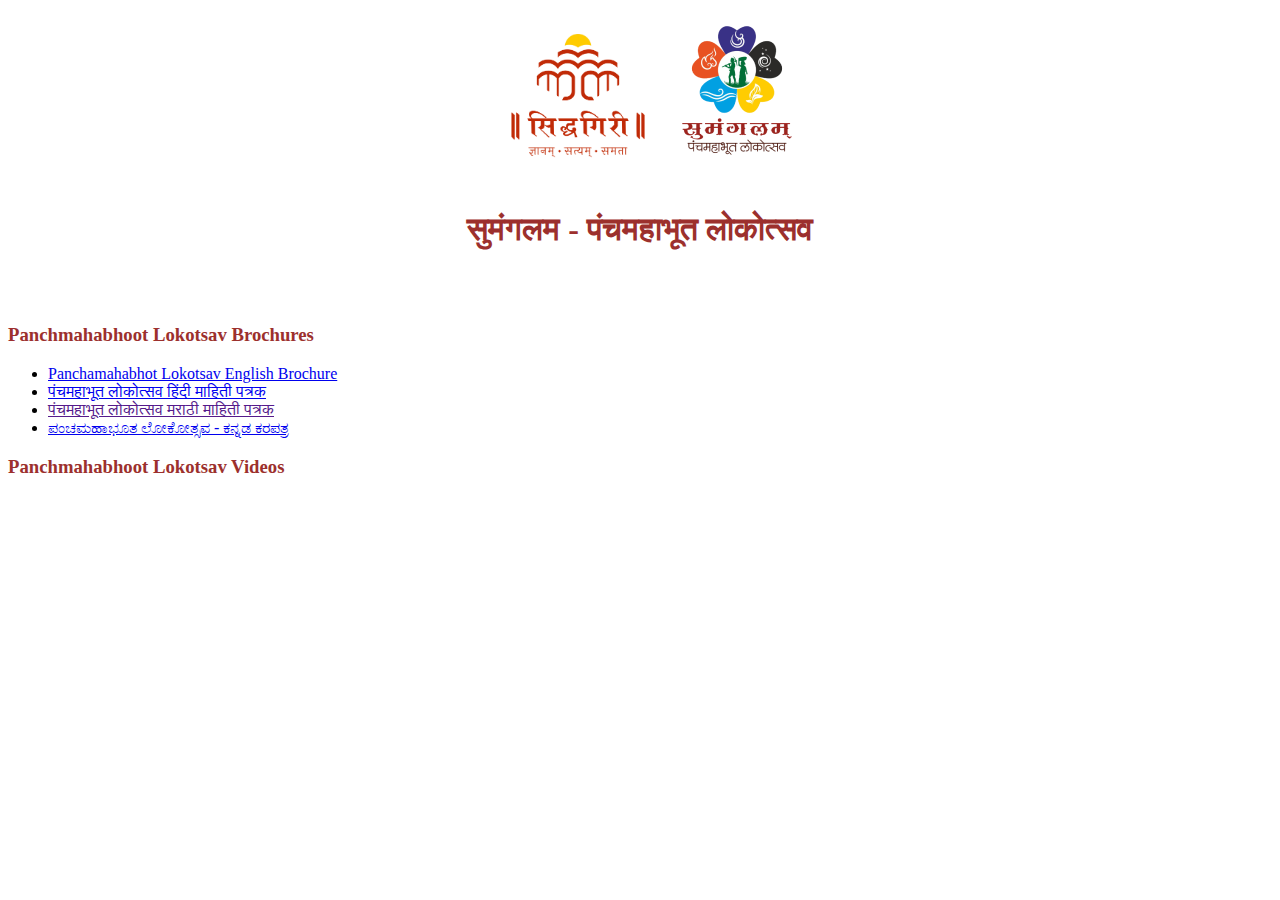
==== index.html @ 82b2008e "Update index.html" ====
<html>
<header></Header>

<body>
    <div style="vertical-align: middle; text-align: center;">
        <img style="width: 190px;" src="SiddhagiriM-1.jpg">
        <img style="margin-bottom: 30px;" src="sumangal.png">
        <h1 style="color: #9c302d;">सुमंगलम - पंचमहाभूत लोकोत्सव</h1>
    </div>
    <br />
    <br />
    <h3 style="color: #9c302d;">Panchmahabhoot Lokotsav Brochures</h3>
    <ul>
        <li>
            <a
                href="http://siddhagirisumangalam.org/public/images/frontend/Panchamahabhot-Lokotsav-English-Brochure.pdf">Panchamahabhot
                Lokotsav English Brochure</a>
        </li>
        <li>
            <a
                href="http://siddhagirisumangalam.org/public/images/frontend/Panchamahabhoot-Lokotsav-Hindi-Brochure.pdf">पंचमहाभूत
                लोकोत्सव हिंदी माहिती पत्रक </a>
        </li>
        <li>
            <a href="">पंचमहाभूत लोकोत्सव मराठी माहिती पत्रक</a>
        </li>
        <li>
            <a
                href="http://siddhagirisumangalam.org/public/images/frontend/Panchamahabhoot-Lokotsav-Kannada-Brochure.pdf">ಪಂಚಮಹಾಭೂತ
                ಲೋಕೋತ್ಸವ - ಕನ್ನಡ ಕರಪತ್ರ</a>
        </li>
    </ul>
    <h3 style="color: #9c302d;">Panchmahabhoot Lokotsav Videos</h3>
    <ul>
        <iframe width="336" height="189" src="https://www.youtube.com/embed/2FY-NuUGh54" title="YouTube video player"
            frameborder="0"
            allow="accelerometer; autoplay; clipboard-write; encrypted-media; gyroscope; picture-in-picture"
            allowfullscreen></iframe>
        <iframe width="336" height="189" src="https://www.youtube.com/embed/qP-OtB-D2gA" title="YouTube video player"
            frameborder="0"
            allow="accelerometer; autoplay; clipboard-write; encrypted-media; gyroscope; picture-in-picture"
            allowfullscreen></iframe>
        <iframe width="336" height="189" src="https://www.youtube.com/embed/GQs4Cmb9RgM" title="YouTube video player"
            frameborder="0"
            allow="accelerometer; autoplay; clipboard-write; encrypted-media; gyroscope; picture-in-picture"
            allowfullscreen></iframe>

    </ul>
</body>

</html>
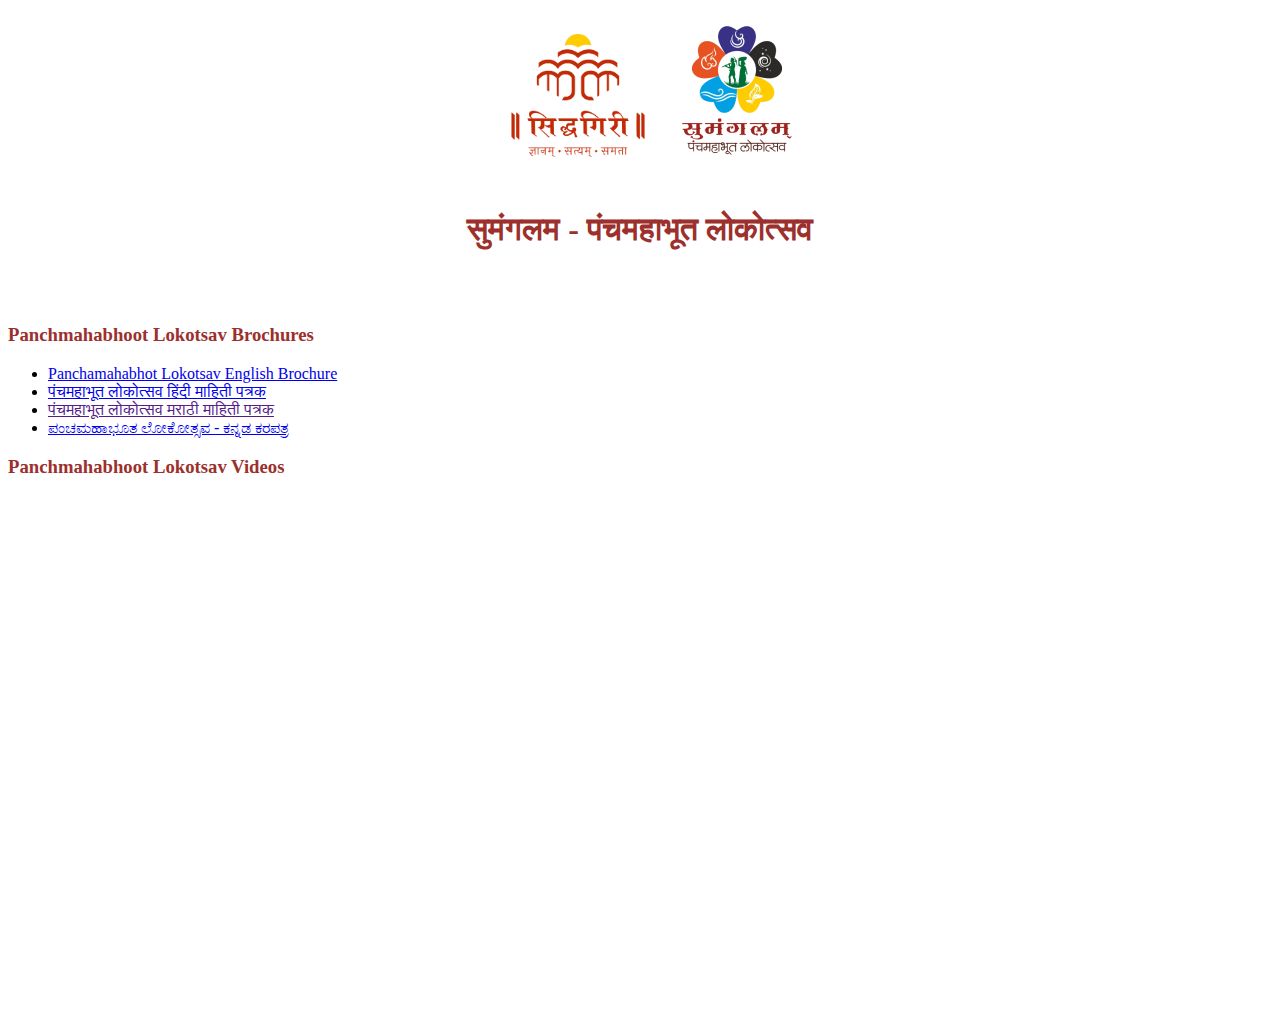
==== commit 9412a3c9: "Update index.html" ====
--- a/index.html
+++ b/index.html
@@ -1,5 +1,7 @@
 <html>
-<header></Header>
+<header>
+    <title>सिद्धगिरी सुमंगलम - पंचमहाभूत लोकोत्सव</title>
+</Header>
 
 <body>
     <div style="vertical-align: middle; text-align: center;">
@@ -32,15 +34,15 @@
     </ul>
     <h3 style="color: #9c302d;">Panchmahabhoot Lokotsav Videos</h3>
     <ul>
-        <iframe width="336" height="189" src="https://www.youtube.com/embed/2FY-NuUGh54" title="YouTube video player"
+        <iframe width="448" height="252" src="https://www.youtube.com/embed/2FY-NuUGh54" title="YouTube video player"
             frameborder="0"
             allow="accelerometer; autoplay; clipboard-write; encrypted-media; gyroscope; picture-in-picture"
             allowfullscreen></iframe>
-        <iframe width="336" height="189" src="https://www.youtube.com/embed/qP-OtB-D2gA" title="YouTube video player"
+        <iframe width="448" height="252" src="https://www.youtube.com/embed/qP-OtB-D2gA" title="YouTube video player"
             frameborder="0"
             allow="accelerometer; autoplay; clipboard-write; encrypted-media; gyroscope; picture-in-picture"
             allowfullscreen></iframe>
-        <iframe width="336" height="189" src="https://www.youtube.com/embed/GQs4Cmb9RgM" title="YouTube video player"
+        <iframe width="448" height="252" src="https://www.youtube.com/embed/GQs4Cmb9RgM" title="YouTube video player"
             frameborder="0"
             allow="accelerometer; autoplay; clipboard-write; encrypted-media; gyroscope; picture-in-picture"
             allowfullscreen></iframe>
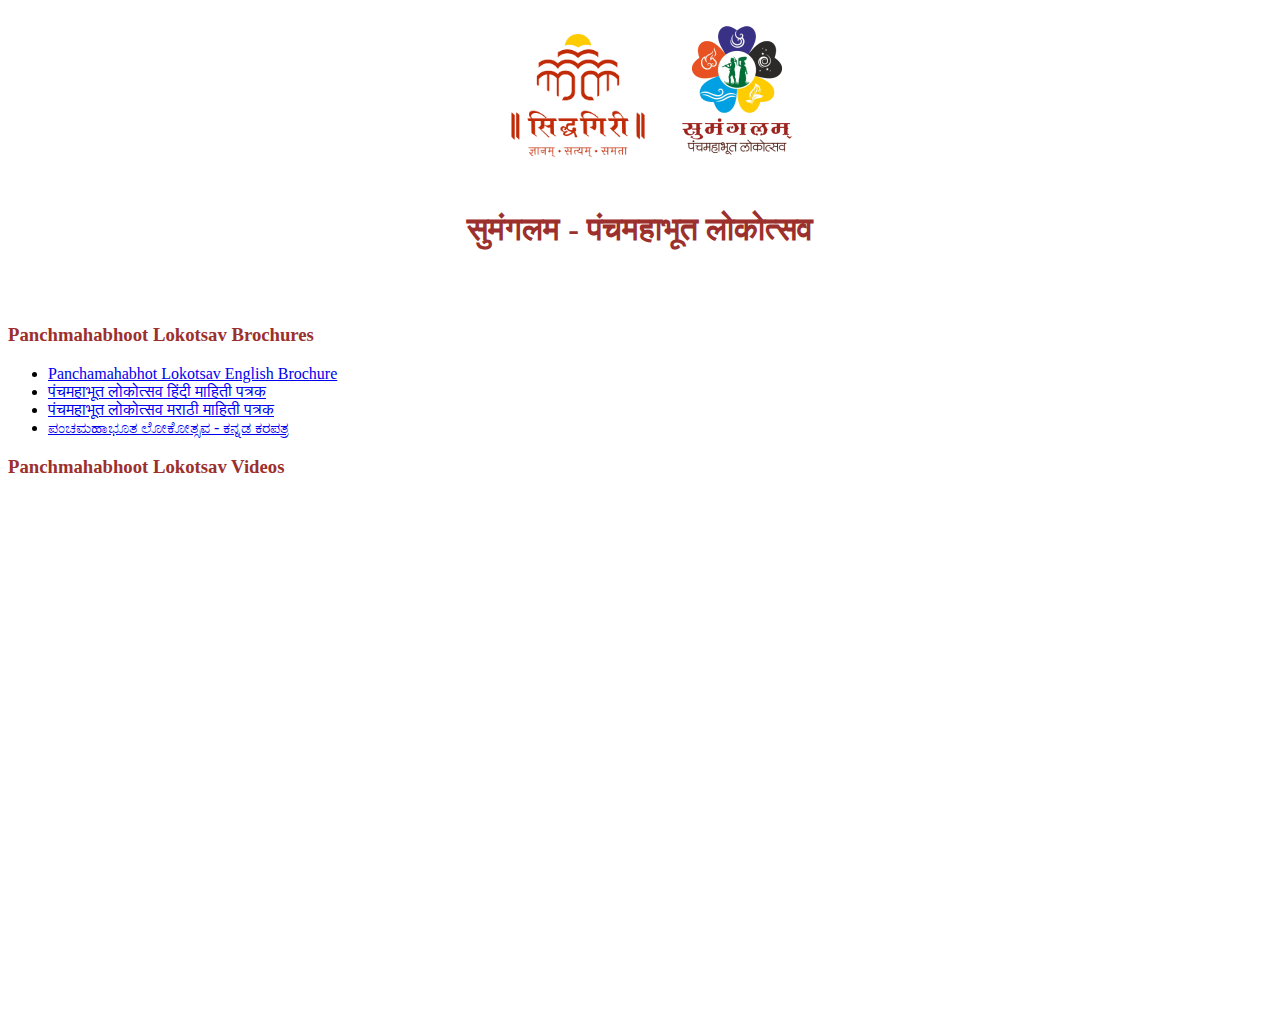
==== commit 96a83ada: "Update index.html" ====
--- a/index.html
+++ b/index.html
@@ -1,6 +1,7 @@
 <html>
 <header>
     <title>सिद्धगिरी सुमंगलम - पंचमहाभूत लोकोत्सव</title>
+    <link rel="icon" type="image/x-icon" href="favicon.ico">
 </Header>
 
 <body>
@@ -14,20 +15,20 @@
     <h3 style="color: #9c302d;">Panchmahabhoot Lokotsav Brochures</h3>
     <ul>
         <li>
-            <a
+            <a target="_blank"
                 href="http://siddhagirisumangalam.org/public/images/frontend/Panchamahabhot-Lokotsav-English-Brochure.pdf">Panchamahabhot
                 Lokotsav English Brochure</a>
         </li>
         <li>
-            <a
+            <a target="_blank"
                 href="http://siddhagirisumangalam.org/public/images/frontend/Panchamahabhoot-Lokotsav-Hindi-Brochure.pdf">पंचमहाभूत
                 लोकोत्सव हिंदी माहिती पत्रक </a>
         </li>
         <li>
-            <a href="">पंचमहाभूत लोकोत्सव मराठी माहिती पत्रक</a>
+            <a target="_blank" href="http://siddhagirisumangalam.org/public/images/frontend/Panchamahabhoot-Lokotsav-Marathi-Brochure.pdf">पंचमहाभूत लोकोत्सव मराठी माहिती पत्रक</a>
         </li>
         <li>
-            <a
+            <a target="_blank"
                 href="http://siddhagirisumangalam.org/public/images/frontend/Panchamahabhoot-Lokotsav-Kannada-Brochure.pdf">ಪಂಚಮಹಾಭೂತ
                 ಲೋಕೋತ್ಸವ - ಕನ್ನಡ ಕರಪತ್ರ</a>
         </li>
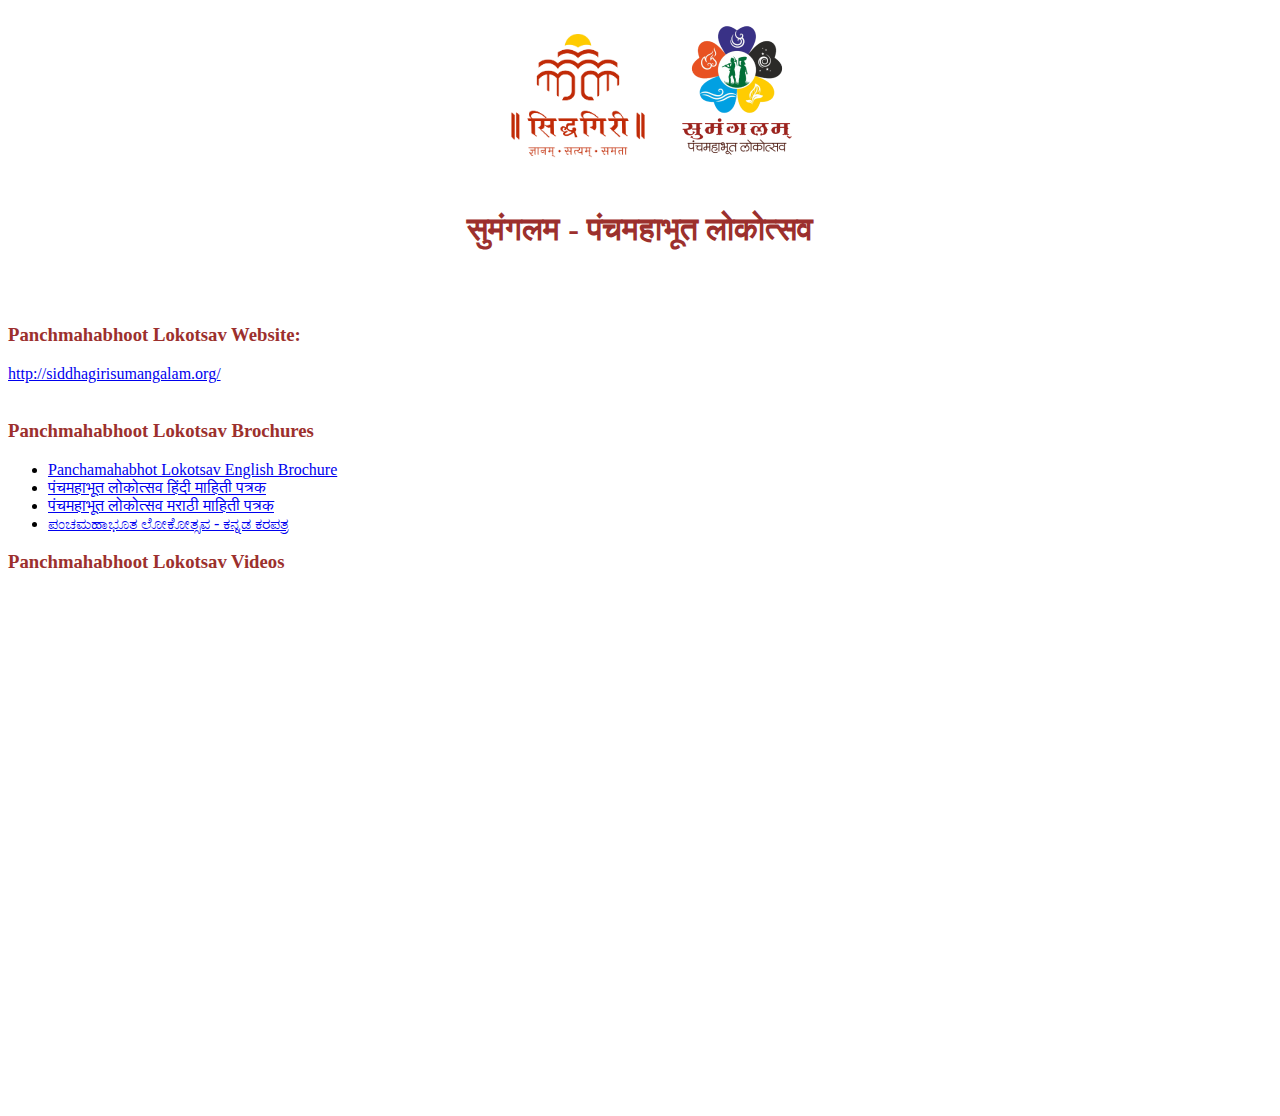
==== commit ce6a00c8: "Update index.html" ====
--- a/index.html
+++ b/index.html
@@ -10,6 +10,10 @@
         <img style="margin-bottom: 30px;" src="sumangal.png">
         <h1 style="color: #9c302d;">सुमंगलम - पंचमहाभूत लोकोत्सव</h1>
     </div>
+    <br />
+    <br />
+    <h3 style="color: #9c302d;">Panchmahabhoot Lokotsav Website:</h3>
+    <a target="_blank" href="http://siddhagirisumangalam.org/">http://siddhagirisumangalam.org/</a>
     <br />
     <br />
     <h3 style="color: #9c302d;">Panchmahabhoot Lokotsav Brochures</h3>
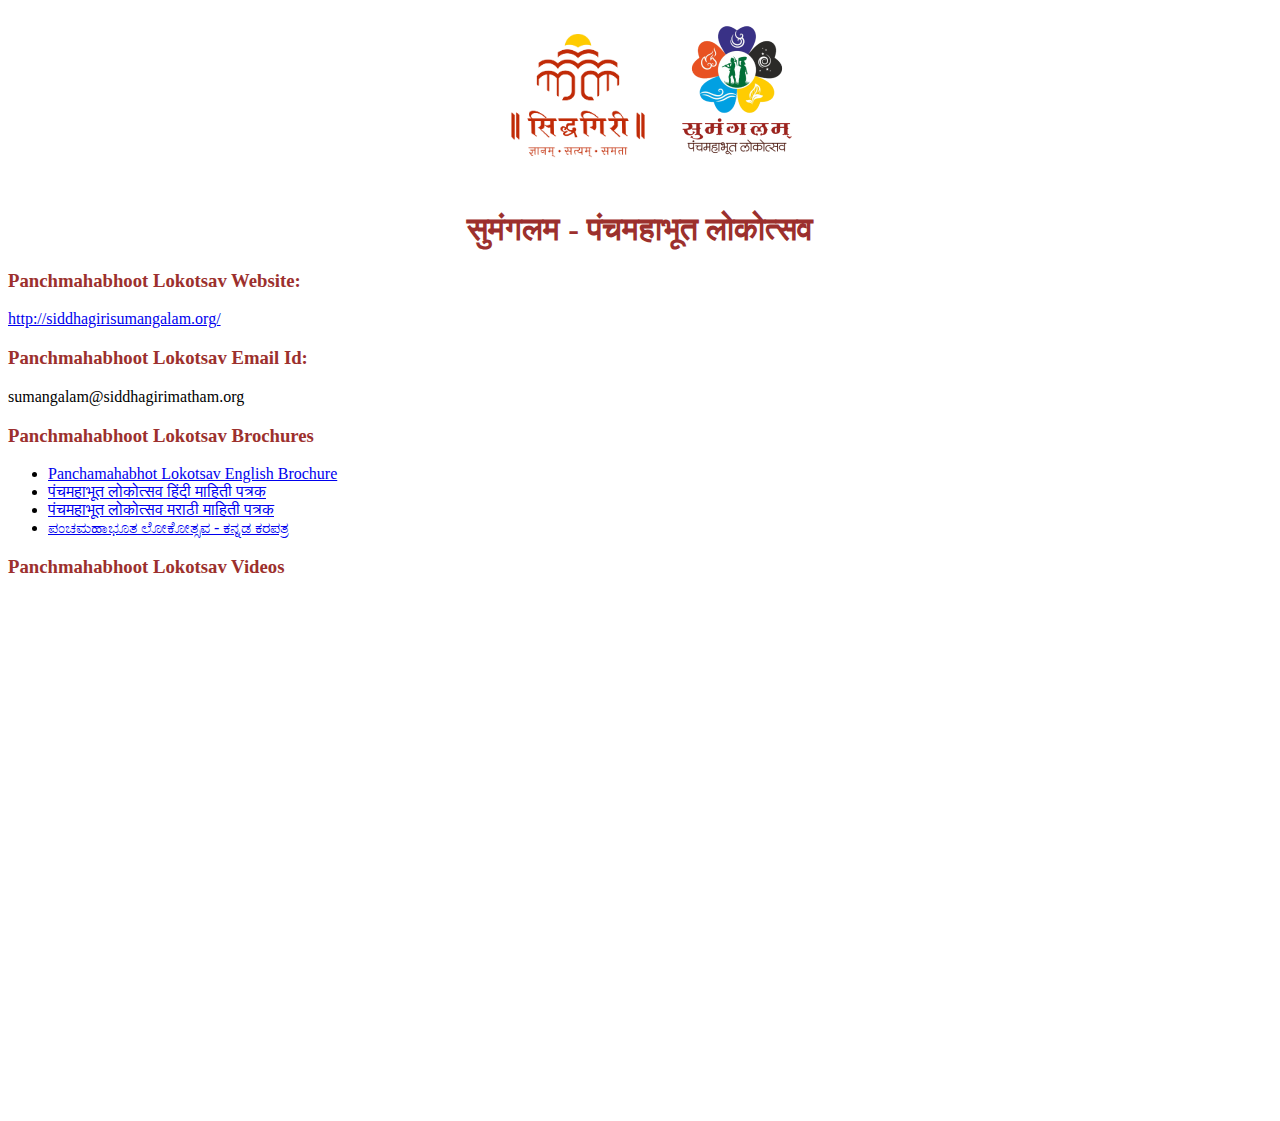
==== commit d2c4520e: "Update index.html" ====
--- a/index.html
+++ b/index.html
@@ -10,11 +10,12 @@
         <img style="margin-bottom: 30px;" src="sumangal.png">
         <h1 style="color: #9c302d;">सुमंगलम - पंचमहाभूत लोकोत्सव</h1>
     </div>
-    <br />
-    <br />
     <h3 style="color: #9c302d;">Panchmahabhoot Lokotsav Website:</h3>
     <a target="_blank" href="http://siddhagirisumangalam.org/">http://siddhagirisumangalam.org/</a>
     <br />
+    <h3 style="color: #9c302d;">Panchmahabhoot Lokotsav Email Id:</h3>
+    sumangalam@siddhagirimatham.org
+    
     <br />
     <h3 style="color: #9c302d;">Panchmahabhoot Lokotsav Brochures</h3>
     <ul>
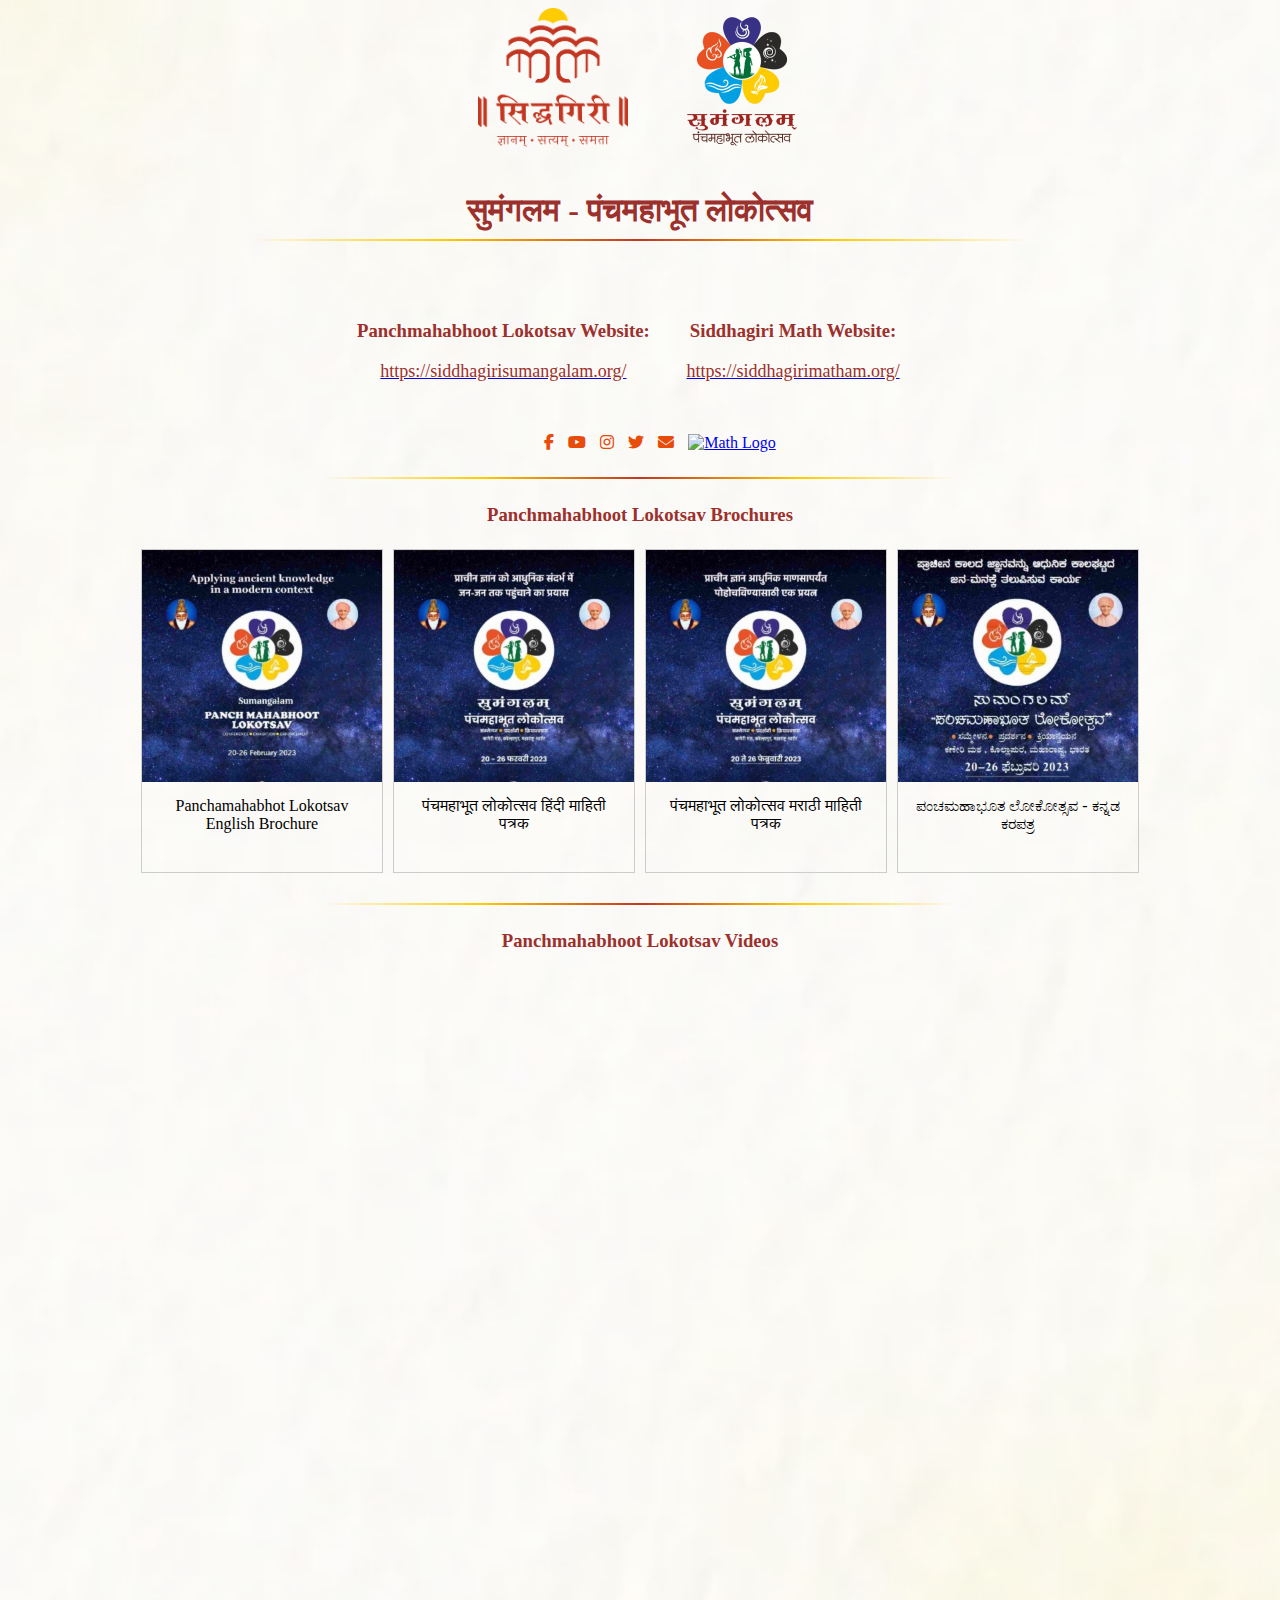
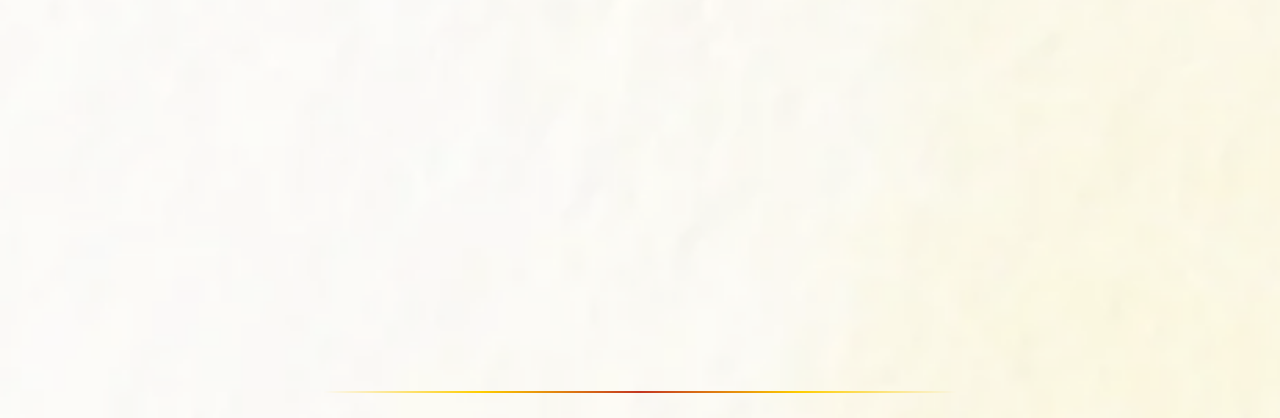
==== commit e1c1db0e: "Add files via upload" ====
--- a/index.html
+++ b/index.html
@@ -1,59 +1,171 @@
-<html>
-<header>
-    <title>सिद्धगिरी सुमंगलम - पंचमहाभूत लोकोत्सव</title>
-    <link rel="icon" type="image/x-icon" href="favicon.ico">
-</Header>
-
-<body>
-    <div style="vertical-align: middle; text-align: center;">
-        <img style="width: 190px;" src="SiddhagiriM-1.jpg">
-        <img style="margin-bottom: 30px;" src="sumangal.png">
-        <h1 style="color: #9c302d;">सुमंगलम - पंचमहाभूत लोकोत्सव</h1>
-    </div>
-    <h3 style="color: #9c302d;">Panchmahabhoot Lokotsav Website:</h3>
-    <a target="_blank" href="http://siddhagirisumangalam.org/">http://siddhagirisumangalam.org/</a>
-    <br />
-    <h3 style="color: #9c302d;">Panchmahabhoot Lokotsav Email Id:</h3>
-    sumangalam@siddhagirimatham.org
-    
-    <br />
-    <h3 style="color: #9c302d;">Panchmahabhoot Lokotsav Brochures</h3>
-    <ul>
-        <li>
-            <a target="_blank"
-                href="http://siddhagirisumangalam.org/public/images/frontend/Panchamahabhot-Lokotsav-English-Brochure.pdf">Panchamahabhot
-                Lokotsav English Brochure</a>
-        </li>
-        <li>
-            <a target="_blank"
-                href="http://siddhagirisumangalam.org/public/images/frontend/Panchamahabhoot-Lokotsav-Hindi-Brochure.pdf">पंचमहाभूत
-                लोकोत्सव हिंदी माहिती पत्रक </a>
-        </li>
-        <li>
-            <a target="_blank" href="http://siddhagirisumangalam.org/public/images/frontend/Panchamahabhoot-Lokotsav-Marathi-Brochure.pdf">पंचमहाभूत लोकोत्सव मराठी माहिती पत्रक</a>
-        </li>
-        <li>
-            <a target="_blank"
-                href="http://siddhagirisumangalam.org/public/images/frontend/Panchamahabhoot-Lokotsav-Kannada-Brochure.pdf">ಪಂಚಮಹಾಭೂತ
-                ಲೋಕೋತ್ಸವ - ಕನ್ನಡ ಕರಪತ್ರ</a>
-        </li>
-    </ul>
-    <h3 style="color: #9c302d;">Panchmahabhoot Lokotsav Videos</h3>
-    <ul>
-        <iframe width="448" height="252" src="https://www.youtube.com/embed/2FY-NuUGh54" title="YouTube video player"
-            frameborder="0"
-            allow="accelerometer; autoplay; clipboard-write; encrypted-media; gyroscope; picture-in-picture"
-            allowfullscreen></iframe>
-        <iframe width="448" height="252" src="https://www.youtube.com/embed/qP-OtB-D2gA" title="YouTube video player"
-            frameborder="0"
-            allow="accelerometer; autoplay; clipboard-write; encrypted-media; gyroscope; picture-in-picture"
-            allowfullscreen></iframe>
-        <iframe width="448" height="252" src="https://www.youtube.com/embed/GQs4Cmb9RgM" title="YouTube video player"
-            frameborder="0"
-            allow="accelerometer; autoplay; clipboard-write; encrypted-media; gyroscope; picture-in-picture"
-            allowfullscreen></iframe>
-
-    </ul>
-</body>
-
-</html>
+<html>
+<header>
+    <title>सिद्धगिरी सुमंगलम - पंचमहाभूत लोकोत्सव</title>
+    <link rel="icon" type="image/x-icon" href="favicon.ico">
+    <link rel="stylesheet" href="styles.css">
+    <script src="script.js"></script>
+    <link rel="stylesheet" href="https://cdnjs.cloudflare.com/ajax/libs/font-awesome/6.1.1/css/all.min.css">
+    <meta name="viewport" content="width=device-width,initial-scale=1.0">
+</Header>
+
+<body>
+    <div style="vertical-align: middle; text-align: center; margin-bottom: 50px;">
+      <a  target="_blank" href = "https://siddhagirimatham.org/" > <img style="width: 150px;
+        margin-bottom: 10px;
+        padding: 0px 2% 0px 2%;" src="images/Logos/siddhagiri-math-alpha.png"></a>
+       <a target="_blank" href = "https://siddhagirisumangalam.org/" > <img style="margin-bottom: 10px;
+        padding: 0px 2% 0px 2%;" src="sumangal.png"></a>
+        <h1 style="" id="MainHeading">सुमंगलम - पंचमहाभूत लोकोत्सव</h1>
+    </div>
+    <div id="links" class="grid-container">
+<div class="grid-item ">
+    <h3 id="siteHead" style="">Panchmahabhoot Lokotsav Website:</h3>
+    <a href="https://siddhagirisumangalam.org/" target="Blank">
+        <div class="container">
+            <!-- <img src="images/SumangalamHomeSiteBanner.webp" alt="Avatar" class="image" style="width:100%"> -->
+
+            <!-- <div class="middle">
+                <div class="text">siddhagirisumangalam.org</div>
+            </div> -->
+            <div style="color: #9c302d;
+            text-align: center; font-size: large;padding:0px 30px 30px 30px; ">https://siddhagirisumangalam.org/  </div>
+        </div>
+    </a>
+</div>
+ <div class="grid-item">
+    <h3 id="siteHead" style="">Siddhagiri Math Website:</h3>
+    <a href="https://siddhagirimatham.org/" target="Blank">
+        <div class="container">
+            <!-- <img src="images/SumangalamHomeSiteBanner.webp" alt="Avatar" class="image" style="width:100%"> -->
+
+            <!-- <div class="middle">
+                <div class="text">siddhagirisumangalam.org</div>
+            </div> -->
+            <div style="color: #9c302d;
+            text-align: center; font-size: large;padding:0px 30px 30px 30px; ">https://siddhagirimatham.org/ </div>
+        </div>
+    </a>
+
+ </div>
+   </div>
+
+
+    <!-- <div style="color: #9c302d;
+          text-align: center; font-size: large;">Email Id: <span
+            style="    color: #01a0e2;font-weight: normal;">sumangalam@siddhagirimatham.org</span> </div> -->
+
+
+
+    <div id="SocialMedia">
+        <ul class="nav media align-items-center" style="margin-Top: 12px;">
+            <li><a href="https://www.facebook.com/Siddhagiri.Kolhapur" target="_blank"><i
+                        class="fa-brands fa-facebook-f"></i></a></li>
+            <li><a href="https://www.youtube.com/@siddhagirimath5080" target="_blank"><i
+                        class="fa-brands fa-youtube"></i></a></li>
+            <li><a href="https://www.instagram.com/siddhagirimathkop/" target="_blank"><i
+                        class="fa-brands fa-instagram"></i></a></li>
+            <li><a href="https://twitter.com/Siddhagiri_Math" target="_blank"><i class="fa-brands fa-twitter"></i></a>
+            </li>
+            <li><a href="mailto:sumangalam@siddhagirimatham.org"><i class="fa fa-envelope"></i></a></li>
+            <li><a href="https://siddhagirimatham.org/" target="_blank"><img
+                        src="https://siddhagirisumangalam.org/public/images/frontend/math-logo.png" alt="Math Logo"
+                        class="img-fluid mb-1"></a></li>
+
+        </ul>
+
+    </div>
+
+
+    <div id="divider2"> </div>
+
+
+    <div style="text-align: center;">
+        <h3 style="color: #9c302d;">Panchmahabhoot Lokotsav Brochures</h3>
+    </div>
+    <div style="    text-align: center;
+display: table;
+margin-left: auto;
+margin-right: auto;">
+        <div class="gallery">
+            <a target="_blank"
+                href="http://siddhagirisumangalam.org/public/images/frontend/Panchamahabhot-Lokotsav-English-Brochure.pdf">
+                <img src="images/Brouchers/brochure-english.jpg" alt="Cinque Terre" width="600" height="400">
+            </a>
+            <div class="desc">Panchamahabhot Lokotsav English Brochure</div>
+        </div>
+
+        <div class="gallery">
+            <a target="_blank"
+                href="http://siddhagirisumangalam.org/public/images/frontend/Panchamahabhoot-Lokotsav-Hindi-Brochure.pdf">
+                <img src="images/Brouchers/brochure-hindi.jpg" alt="Forest" width="600" height="400">
+            </a>
+            <div class="desc">पंचमहाभूत लोकोत्सव हिंदी माहिती पत्रक</div>
+        </div>
+
+        <div class="gallery">
+            <a target="_blank"
+                href="http://siddhagirisumangalam.org/public/images/frontend/Panchamahabhoot-Lokotsav-Marathi-Brochure.pdf">
+                <img src="images/Brouchers/marathi-brochure.jpg" alt="Northern Lights" width="600" height="400">
+            </a>
+            <div class="desc">पंचमहाभूत लोकोत्सव मराठी माहिती पत्रक</div>
+        </div>
+
+        <div class="gallery">
+            <a target="_blank"
+                href="http://siddhagirisumangalam.org/public/images/frontend/Panchamahabhoot-Lokotsav-Kannada-Brochure.pdf">
+                <img src="images/Brouchers/kannad-brochure.jpg" alt="Mountains" width="600" height="400">
+            </a>
+            <div class="desc">ಪಂಚಮಹಾಭೂತ ಲೋಕೋತ್ಸವ - ಕನ್ನಡ ಕರಪತ್ರ</div>
+        </div>
+    </div>
+
+    <div id="divider2"> </div>
+
+    <div style="text-align: center;">
+        <h3 style="color: #9c302d;">Panchmahabhoot Lokotsav Videos</h3>
+    </div>
+    <!-- <div id="videos" style="text-align: center;
+    display: flex;
+    margin-left: auto;
+    margin-right: auto;
+    justify-content: space-between;
+    flex-wrap: wrap;"> -->
+    <div id = "videos" class="grid-container">
+        <iframe class="grid-item" class="grid-item" width="448" height="252" src="https://www.youtube.com/embed/Ht014L7uD90" title="YouTube video player"
+            frameborder="0"
+            allow="accelerometer; autoplay; clipboard-write; encrypted-media; gyroscope; picture-in-picture"
+            allowfullscreen></iframe>
+      
+       
+        <iframe class="grid-item" width="448" height="252" src="https://www.youtube.com/embed/LFOVugVO3m8" title="YouTube video player"
+            frameborder="0"
+            allow="accelerometer; autoplay; clipboard-write; encrypted-media; gyroscope; picture-in-picture"
+            allowfullscreen></iframe>
+        <iframe class="grid-item" width="448" height="252" src="https://www.youtube.com/embed/uyROsIbsPWM" title="YouTube video player"
+            frameborder="0"
+            allow="accelerometer; autoplay; clipboard-write; encrypted-media; gyroscope; picture-in-picture"
+            allowfullscreen></iframe>
+        <iframe class="grid-item" width="448" height="252" src="https://www.youtube.com/embed/vwtmL-qk6MQ" title="YouTube video player"
+            frameborder="0"
+            allow="accelerometer; autoplay; clipboard-write; encrypted-media; gyroscope; picture-in-picture"
+            allowfullscreen></iframe>
+        <iframe class="grid-item" width="448" height="252" src="https://www.youtube.com/embed/URBNsf7Ph8Q" title="YouTube video player"
+            frameborder="0"
+            allow="accelerometer; autoplay; clipboard-write; encrypted-media; gyroscope; picture-in-picture"
+            allowfullscreen></iframe>
+        <iframe class="grid-item" width="448" height="252" src="https://www.youtube.com/embed/sPAtWMldMlY" title="YouTube video player"
+            frameborder="0"
+            allow="accelerometer; autoplay; clipboard-write; encrypted-media; gyroscope; picture-in-picture"
+            allowfullscreen></iframe>
+            <iframe class="grid-item" width="448" height="252" src="https://www.youtube.com/embed/GQs4Cmb9RgM" title="YouTube video player"
+            frameborder="0"
+            allow="accelerometer; autoplay; clipboard-write; encrypted-media; gyroscope; picture-in-picture"
+            allowfullscreen></iframe>
+
+
+    </div>
+    <div id="divider2"> </div>
+
+</body>
+
+</html>--- a/styles.css
+++ b/styles.css
@@ -0,0 +1,180 @@
+body{
+    background: url(/images/banner-bg.webp) no-repeat top center;
+    background-size: cover !important;
+}
+#MainHeading{
+    color: #9c302d;
+    text-align: center;
+    margin-left: auto;
+    margin-right: auto;
+    padding: 10px;
+    border-bottom: 2px solid transparent;
+    /* border-top: 2px solid transparent; */
+    border-image: linear-gradient(0.25turn,rgba(56,2,155,0), rgb(254 204 0), rgb(195 54 33), rgb(254 204 0), rgba(56,2,155,0));
+    border-image-slice: 1;
+    width: 60%;
+}
+#siteHead{
+    color: #9c302d;
+    text-align: center;
+
+}
+#links.grid-container {
+    display: grid;
+    /* gap: 50px; */
+    grid-template-columns: auto auto auto;
+    background-color: #2195f300;
+    padding: 10px;
+    margin-left: auto;
+    margin-right: auto;
+    text-align: center;
+    justify-content: center;
+
+}
+#links.grid-item {
+    padding: 20px;
+    font-size: 30px;
+    width: 100%;
+    height: 100%;
+    text-align: center;
+  }
+
+#divider1{
+    border-bottom: 2px solid transparent;
+    border-image: linear-gradient(0.25turn,rgba(56,2,155,0), rgb(254 204 0), rgb(195 54 33), rgb(254 204 0), rgba(56,2,155,0));
+    border-image-slice: 1;
+    margin: 25px;
+}
+#divider2{
+    border-bottom: 2px solid transparent;
+    border-image: linear-gradient(0.25turn,rgba(56,2,155,0), rgb(254 204 0), rgb(195 54 33), rgb(254 204 0), rgba(56,2,155,0));
+    border-image-slice: 1;
+    text-align: center;
+    width: 50%;
+    margin: 25px;
+    margin-left: auto;
+    margin-right: auto;
+}
+.image {
+    opacity: 1;
+    display: block;
+    width: 100%;
+    height: auto;
+    transition: .5s ease;
+    backface-visibility: hidden;
+  }
+  
+  .middle {
+    transition: .5s ease;
+    opacity: 0;
+    position: absolute;
+    top: 50%;
+    left: 50%;
+    transform: translate(-50%, -50%);
+    -ms-transform: translate(-50%, -50%);
+    text-align: center;
+  }
+ 
+  .container{
+    position: relative;
+  }
+  
+  .container:hover .image {
+    opacity: 0.5;
+  }
+  
+  .container:hover .middle {
+    opacity: 1;
+  }
+
+  
+  .text {
+    background-color: #c33621;
+    color: white;
+    font-size: 16px;
+    padding: 16px 32px;
+  }
+
+  div.gallery {
+    margin: 5px;
+    border: 1px solid #ccc;
+    float: left;
+    width: 240px;
+  }
+  
+  div.gallery:hover {
+    border: 1px solid #777;
+  }
+  
+  div.gallery img {
+    width: 100%;
+    height: auto;
+  }
+  
+  div.desc {
+    padding: 15px;
+    height: 60px;
+    text-align: center;
+  }
+  div#SocialMedia {
+    text-align: center;
+  }
+div#SocialMedia li a i{
+color: #E84C0A;
+}
+div#SocialMedia ul li{
+    display: inline;
+    margin: 5px;
+}  
+
+div#videos iframe{
+float: left;
+margin: 20px;
+margin-left: auto;
+margin-right: auto;
+}
+#videos.grid-container {
+    display: block;
+    text-align: center;
+  }
+  
+  #videos.grid-item {
+    padding: 20px;
+    font-size: 30px;
+    text-align: center;
+  }
+
+ 
+  @media only screen and (min-width: 768px) {
+    #videos.grid-container {
+        display: grid;
+        gap: 50px;
+        grid-template-columns: auto auto ;
+        background-color: #2195f300;
+        padding: 10px;
+
+    }
+    #videos.grid-item {
+        padding: 20px;
+        font-size: 30px;
+        width: 50%;
+        text-align: center;
+      }
+  }
+  @media only screen and (min-width: 1024px) {
+    #videos.grid-container {
+        display: grid;
+        gap: 50px;
+        grid-template-columns: auto auto auto;
+        background-color: #2195f300;
+        padding: 10px;
+
+    }
+    #videos.grid-item {
+        padding: 20px;
+        font-size: 30px;
+        width: 100%;
+        height: 100%;
+        text-align: center;
+      }
+  }